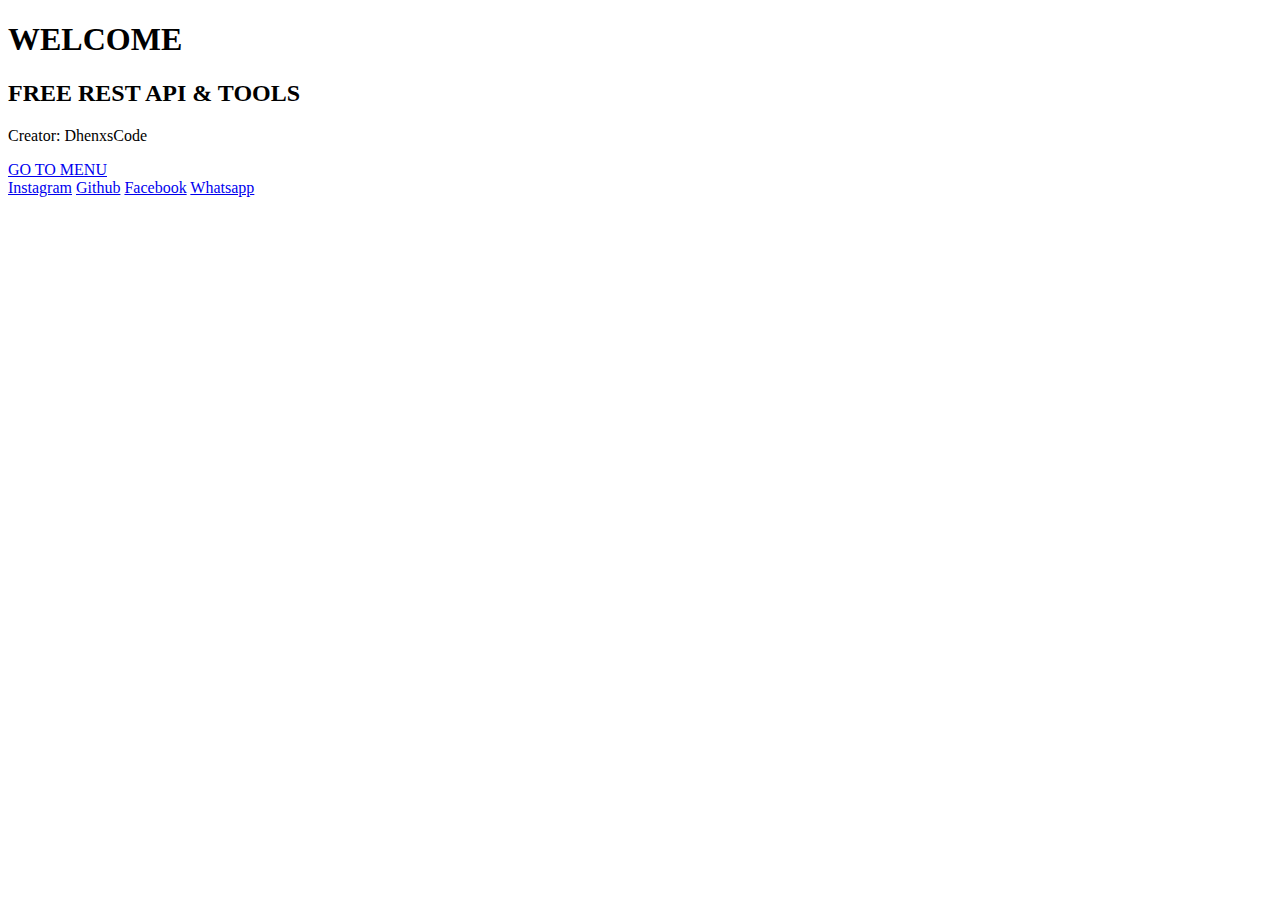
==== templates/index.html @ accc94c7 "Update index.html" ====
<!DOCTYPE html>
<html lang="id">
    <head>
        <title>DhenxsCode1 API </title>
        <meta charset="UTF-8" />
        <meta http-equiv="X-UA-Compatible" content="IE=edge,chrome=1"/>
        <meta name="viewport" content="width=device-width, initial-scale=0.5, maximum-scale=1.0, user-scalable=0"/>
        <meta name="author" content="DhenxsCode"/>
        <meta name="description" content="FREE REST API">
        
        <link rel="manifest" href="/static/icon/manifest.json">
        <link rel="apple-touch-icon" sizes="72x72" href="/static/icon/profile.png">
        <link rel="apple-touch-icon" sizes="120x120" href="/static/icon/profile.png">
        <link rel="apple-touch-icon" sizes="152x152" href="/static/icon/profile.png">
        <link rel="apple-touch-icon" sizes="180x180" href="/static/icon/profile.png">
        <link rel="icon" type="image/png" sizes="16x16" href="/static/icon/profile.png">
        <link rel="icon" type="image/png" sizes="32x32" href="/static/icon/profile.png">
        <link rel="icon" type="image/png" sizes="96x96" href="/static/icon/profile.png">
        <link rel="icon" type="image/png" sizes="192x192" href="/static/icon/profile.png">
        <link rel="shortcut icon" type="image/x-icon" href="/static/icon/profile.ico">
        
      <link rel="stylesheet" href="/static/css/errorpage.css"/>
      <link rel="stylesheet" href="/static/fontawesome/css/all.min.css"/>
      <link rel="stylesheet" href="https://fonts.googleapis.com/css?family=Lato:400">
      <link rel="stylesheet" href="https://fonts.googleapis.com/css?family=Oswald:700">
      <audio autoplay="autoplay" hidden="hidden" src="http://www.jplayer.org/audio/mp3/Miaow-snip-Stirring-of-a-fool.mp3"></audio>
    </head>
    <body>
      <div id="notfound">
        <div class="notfound-bg">
          <div></div>
          <div></div>
          <div></div>
          <div></div>
        </div>
        <div class="notfound">
          <div class="notfound-index">
            <h1>WELCOME</h1>
          </div>
          <h2>FREE REST API & TOOLS</h2>
          <p>Creator: DhenxsCode</p>
          <a href="https://DhenxsCode.herokuapp.com/api">GO TO MENU</a>
          <div class="notfound-social">
            <a href="https://instagram.com/WhyuRmadhan12">Instagram</a>
            <a href="https://github.com/Dhenxscode">Github</a>
            <a href="https://github.com/Wahyu Ramadhan">Facebook</a>
            <a href="https://wa.me/6285698
">Whatsapp</a>
          </div>
        </div>
      </div>
    </body>
</html>
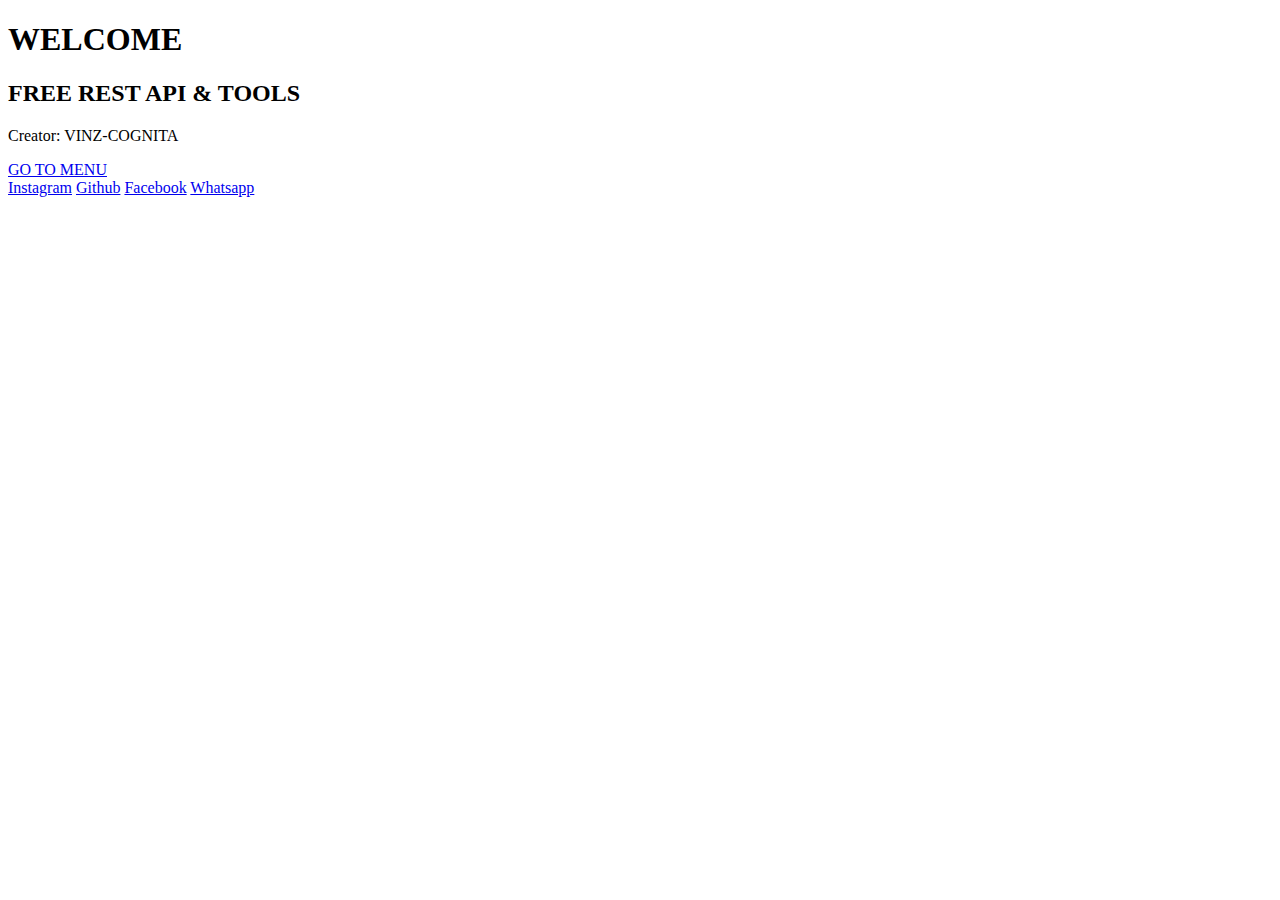
==== commit 484d5777: "Merge 6949824383b50bb8ce69745b6282e9a1bc75e097 into 8f67dfc0cde4ca40ae968a19d37096d2b6d4302b" ====
--- a/templates/index.html
+++ b/templates/index.html
@@ -2,12 +2,12 @@
 <!DOCTYPE html>
 <html lang="id">
     <head>
-        <title>DhenxsCode1 API </title>
+        <title>Vinz-Cognita API </title>
         <meta charset="UTF-8" />
         <meta http-equiv="X-UA-Compatible" content="IE=edge,chrome=1"/>
         <meta name="viewport" content="width=device-width, initial-scale=0.5, maximum-scale=1.0, user-scalable=0"/>
-        <meta name="author" content="DhenxsCode"/>
-        <meta name="description" content="FREE REST API">
+        <meta name="author" content="Adithya"/>
+        <meta name="description" content="Adithya Api">
         
         <link rel="manifest" href="/static/icon/manifest.json">
         <link rel="apple-touch-icon" sizes="72x72" href="/static/icon/profile.png">
@@ -39,14 +39,13 @@
             <h1>WELCOME</h1>
           </div>
           <h2>FREE REST API & TOOLS</h2>
-          <p>Creator: DhenxsCode</p>
-          <a href="https://DhenxsCode.herokuapp.com/api">GO TO MENU</a>
+          <p>Creator: VINZ-COGNITA</p>
+          <a href="https://vinzcognita-key.herokuapp.com/api">GO TO MENU</a>
           <div class="notfound-social">
-            <a href="https://instagram.com/WhyuRmadhan12">Instagram</a>
-            <a href="https://github.com/Dhenxscode">Github</a>
-            <a href="https://github.com/Wahyu Ramadhan">Facebook</a>
-            <a href="https://wa.me/6285698
-">Whatsapp</a>
+            <a href="https://instagram.com/adithyanababan">Instagram</a>
+            <a href="https://github.com/Adithyaganteng">Github</a>
+            <a href="https://github.com/Adithyaganteng">Facebook</a>
+            <a href="https://wa.me/6285763871819">Whatsapp</a>
           </div>
         </div>
       </div>
